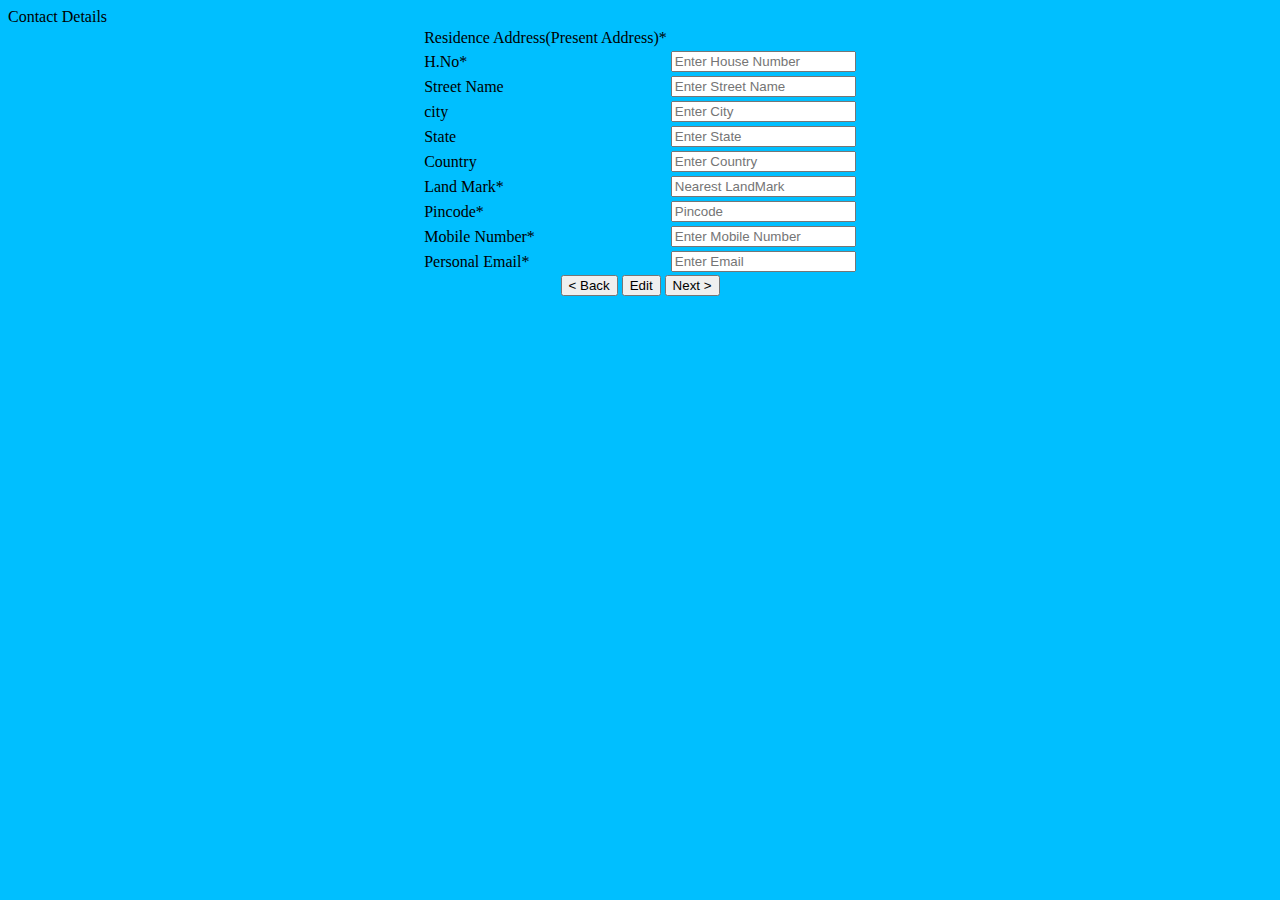
==== WebContent/html/contactsDetails.html @ a5f05571 "checking in the code." ====
<body bgcolor="#00bfff">
	<form>
	<div class="panel panel-default">
	<div class="panel-heading">Contact Details</div>
	<div class="panel-body">
		<table align="center">
			<tr>
				<td><label align=center>Residence Address(Present
						Address)*</label></td>
			</tr>
			<tr>
				<td><label align=center>H.No*</label></td>
				<td><input type="text" placeholder="Enter House Number"
					ng-model="customer.hno"></td>
			</tr>
			<tr>
				<td><label align=center>Street Name</label></td>
				<td><input type="text" placeholder="Enter Street Name"
					ng-model="customer.streetName"></td>
			</tr>
			<tr>
				<td><label align=center>city</label></td>
				<td><input type="text" placeholder="Enter City"
					ng-model="customer.city"></td>
			</tr>
			<tr>
				<td><label align=center>State</label></td>
				<td><input type="text" placeholder="Enter State"
					ng-model="customer.State"></td>
			</tr>
			<tr>
				<td><label align=center>Country</label></td>
				<td><input type="text" placeholder="Enter Country"
					ng-model="customer.country"></td>
			</tr>
			<tr>
				<td><label align=center>Land Mark*</label></td>
				<td><input type="text" placeholder="Nearest LandMark"
					ng-model="customer.landMark"></td>
			</tr>
			<tr>
				<td><label align=center>Pincode*</label></td>
				<td><input type="text" placeholder="Pincode"
					ng-model="customer.pincode"></td>
			</tr>
			<tr>
				<td><label align=center>Mobile Number*</label></td>
				<td><input type="text" placeholder="Enter Mobile Number"
					ng-model="customer.mobile"></td>
			</tr>
			<!-- <tr>
				<td><label align=center>Residence Address(Permanent
						Address)</label></td>
				<td><input type="checkbox" ng-model="customer.paddress"><label
					align="center">Same As Above</label></td>
			</tr>
			<tr>
				<td><label align=center>H.No*</label></td>
				<td><input type="text" placeholder="Enter House Number"
					ng-model="customer.hno"></td>
			</tr>
			<tr>
				<td><label align=center>Street Name</label></td>
				<td><input type="text" placeholder="Enter Street Name"
					ng-model="customer.streetName"></td>
			</tr>
			<tr>
				<td><label align=center>city</label></td>
				<td><input type="text" placeholder="Enter City"
					ng-model="customer.city"></td>
			</tr>
			<tr>
				<td><label align=center>State</label></td>
				<td><input type="text" placeholder="Enter State"
					ng-model="customer.State"></td>
			</tr>
			<tr>
				<td><label align=center>Country</label></td>
				<td><input type="text" placeholder="Enter Country"
					ng-model="customer.country"></td>
			</tr>
			<tr>
				<td><label align=center>Land Mark*</label></td>
				<td><input type="text" placeholder="Nearest LandMark"
					ng-model="customer.landMark"></td>
			</tr>
			<tr>
				<td><label align=center>Pincode*</label></td>
				<td><input type="text" placeholder="Pincode"
					ng-model="customer.pincode"></td>
			</tr>
			<tr>
				<td><label align=center>Mobile Number*</label></td>
				<td><input type="text" placeholder="Enter Mobile Number"
					ng-model="customer.mobile"></td>
			</tr> -->
			<tr>
				<td><label align=center>Personal Email*</label></td>
				<td><input type="text" placeholder="Enter Email"
					ng-model="customer.email"></td>
			</tr>
		</table>
	</div>
		<div class="panel-footer" align="center">
					<button ng-click="back()" class="btn-primary"
						ng-class="{'button-hidden':checkNextBack()}">< Back</button>

					<button ng-click="edit()" class="btn-primary"
						ng-class="{'button-hidden':checkEdit()}" align="center">Edit</button>
					<button ng-click="next()" class="btn-primary"
						ng-class="{'button-hidden':checkNextBack()}">Next ></button>
				</div>
	</form>
</body>
</html>
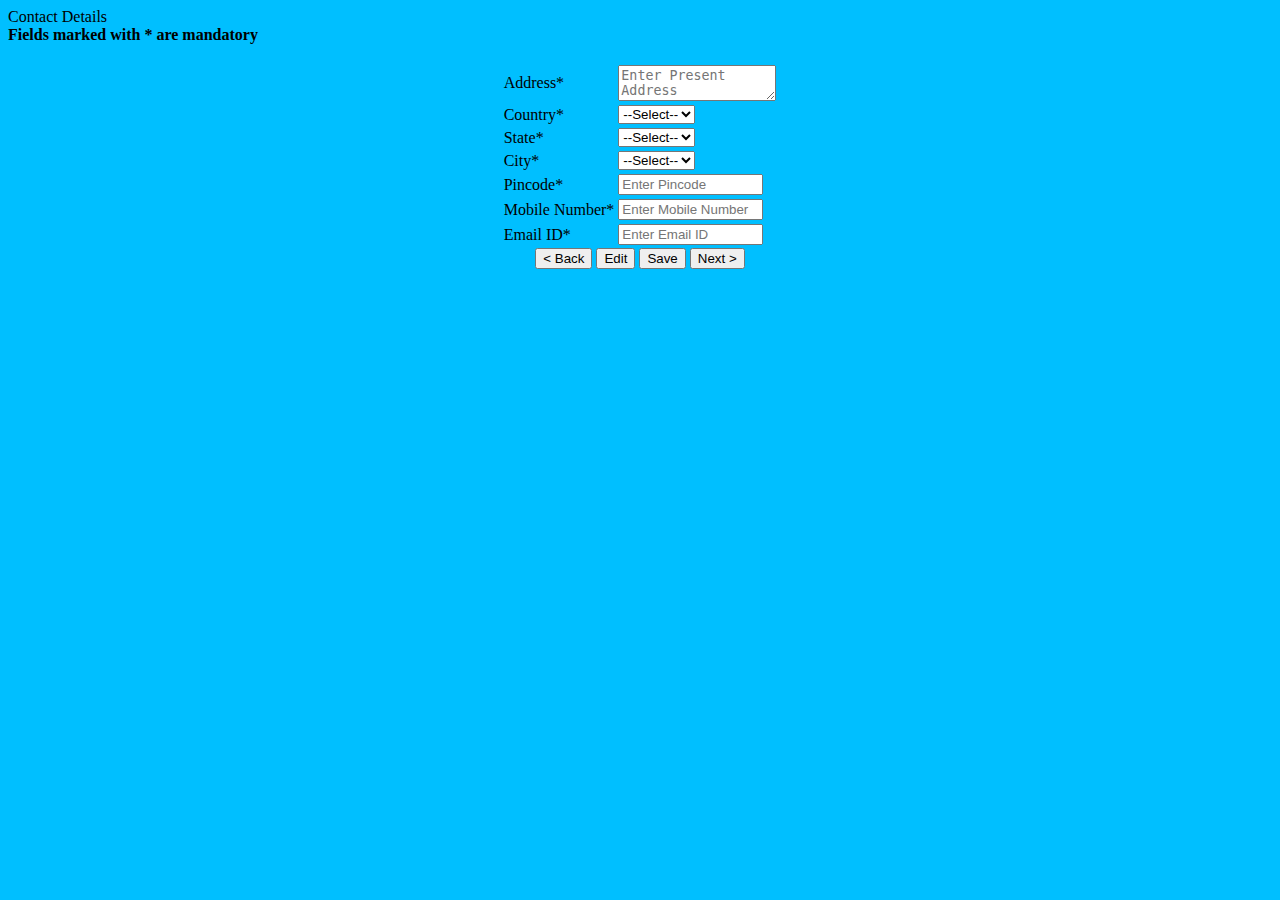
==== commit 61c1f716: "updated the code with UI changes" ====
--- a/WebContent/html/contactsDetails.html
+++ b/WebContent/html/contactsDetails.html
@@ -1,54 +1,83 @@
 <body bgcolor="#00bfff">
 	<form>
-	<div class="panel panel-default">
-	<div class="panel-heading">Contact Details</div>
-	<div class="panel-body">
-		<table align="center">
-			<tr>
+		<div class="panel panel-default">
+			<div class="panel-heading">Contact Details</div>
+			<div class="panel-body">
+				<label ng-class="{'button-hidden':checkNextBack()}"> <b>Fields
+						marked with * are mandatory</b></label> <br /> <br />
+				<table align="center">
+					<!-- <tr>
 				<td><label align=center>Residence Address(Present
 						Address)*</label></td>
-			</tr>
-			<tr>
-				<td><label align=center>H.No*</label></td>
-				<td><input type="text" placeholder="Enter House Number"
-					ng-model="customer.hno"></td>
-			</tr>
-			<tr>
+			</tr> -->
+					<tr>
+						<td><label align=center>Address* </label></td>
+						<td>
+							<!-- <input type="text" placeholder="Enter Address"
+					ng-model="customer.hno"> --> <textarea rows="2" cols="17"
+								placeholder="Enter Present Address" ng-model="customer.hno"></textarea>
+						</td>
+					</tr>
+					<!-- <tr>
 				<td><label align=center>Street Name</label></td>
 				<td><input type="text" placeholder="Enter Street Name"
 					ng-model="customer.streetName"></td>
-			</tr>
-			<tr>
-				<td><label align=center>city</label></td>
-				<td><input type="text" placeholder="Enter City"
-					ng-model="customer.city"></td>
-			</tr>
-			<tr>
-				<td><label align=center>State</label></td>
+			</tr> -->
+
+					<!-- <tr>
+				<td><label align=center>Country*</label></td>
+				<td><input type="text" placeholder="Enter Country"
+					ng-model="customer.country"></td>
+			</tr> -->
+					<tr>
+						<td align="left"><label>Country*</label></td>
+						<td><select name="country" ng-model="customer.country"
+							ng-options="c.name for c in countries" required >
+								<option value="">--Select--</option>
+						</select></td>
+					</tr>
+					<tr>
+						<td align="left"><label>State*</label></td>
+						<td><select name="country" ng-model="customer.State"
+							ng-options="c.name for c in States" required>
+								<option value="">--Select--</option>
+						</select></td>
+					</tr>
+					<tr>
+						<td align="left"><label>City*</label></td>
+						<td><select name="city" ng-model="customer.city"
+							ng-options="c.name for c in cities" required>
+								<option value="">--Select--</option>
+						</select></td>
+					</tr>
+					<!-- 	<tr>
+				<td><label align="left">State*</label></td>
 				<td><input type="text" placeholder="Enter State"
 					ng-model="customer.State"></td>
 			</tr>
-			<tr>
-				<td><label align=center>Country</label></td>
-				<td><input type="text" placeholder="Enter Country"
-					ng-model="customer.country"></td>
-			</tr>
-			<tr>
+			 -->
+					<!-- 	<tr>
+				<td><label align=center>City*</label></td>
+				<td><input type="text" placeholder="Enter City"
+					ng-model="customer.city"></td>
+			</tr> -->
+
+					<!-- <tr>
 				<td><label align=center>Land Mark*</label></td>
 				<td><input type="text" placeholder="Nearest LandMark"
 					ng-model="customer.landMark"></td>
-			</tr>
-			<tr>
-				<td><label align=center>Pincode*</label></td>
-				<td><input type="text" placeholder="Pincode"
-					ng-model="customer.pincode"></td>
-			</tr>
-			<tr>
-				<td><label align=center>Mobile Number*</label></td>
-				<td><input type="text" placeholder="Enter Mobile Number"
-					ng-model="customer.mobile"></td>
-			</tr>
-			<!-- <tr>
+			</tr> -->
+					<tr>
+						<td><label align=center>Pincode*</label></td>
+						<td><input type="text" placeholder="Enter Pincode"
+							ng-model="customer.pincode" size="15"></td>
+					</tr>
+					<tr>
+						<td><label align=center>Mobile Number*</label></td>
+						<td><input type="text" placeholder="Enter Mobile Number"
+							ng-model="customer.mobile" size="15"></td>
+					</tr>
+					<!-- <tr>
 				<td><label align=center>Residence Address(Permanent
 						Address)</label></td>
 				<td><input type="checkbox" ng-model="customer.paddress"><label
@@ -94,22 +123,25 @@
 				<td><input type="text" placeholder="Enter Mobile Number"
 					ng-model="customer.mobile"></td>
 			</tr> -->
-			<tr>
-				<td><label align=center>Personal Email*</label></td>
-				<td><input type="text" placeholder="Enter Email"
-					ng-model="customer.email"></td>
-			</tr>
-		</table>
-	</div>
-		<div class="panel-footer" align="center">
-					<button ng-click="back()" class="btn-primary"
-						ng-class="{'button-hidden':checkNextBack()}">< Back</button>
+					<tr>
+						<td><label align=center>Email ID*</label></td>
+						<td><input type="email" placeholder="Enter Email ID"
+							ng-model="customer.email" size="15"></td>
+					</tr>
+				</table>
+			</div>
+			<div class="panel-footer" align="center">
+				<button ng-click="back()" class="btn-primary"
+					ng-class="{'button-hidden':checkNextBack()}">< Back</button>
 
-					<button ng-click="edit()" class="btn-primary"
-						ng-class="{'button-hidden':checkEdit()}" align="center">Edit</button>
-					<button ng-click="next()" class="btn-primary"
-						ng-class="{'button-hidden':checkNextBack()}">Next ></button>
-				</div>
+				<button ng-click="edit()" class="btn-primary"
+					ng-class="{'button-hidden':checkEdit()}" align="center">Edit</button>
+				<button ng-click="save()" class="btn-primary"
+					ng-class="{'button-hidden':checkSave()}" align="center">Save</button>
+				<button ng-click="next()" class="btn-primary"
+					ng-class="{'button-hidden':checkNextBack()}" type="submit">Next
+					></button>
+			</div>
 	</form>
 </body>
 </html>
